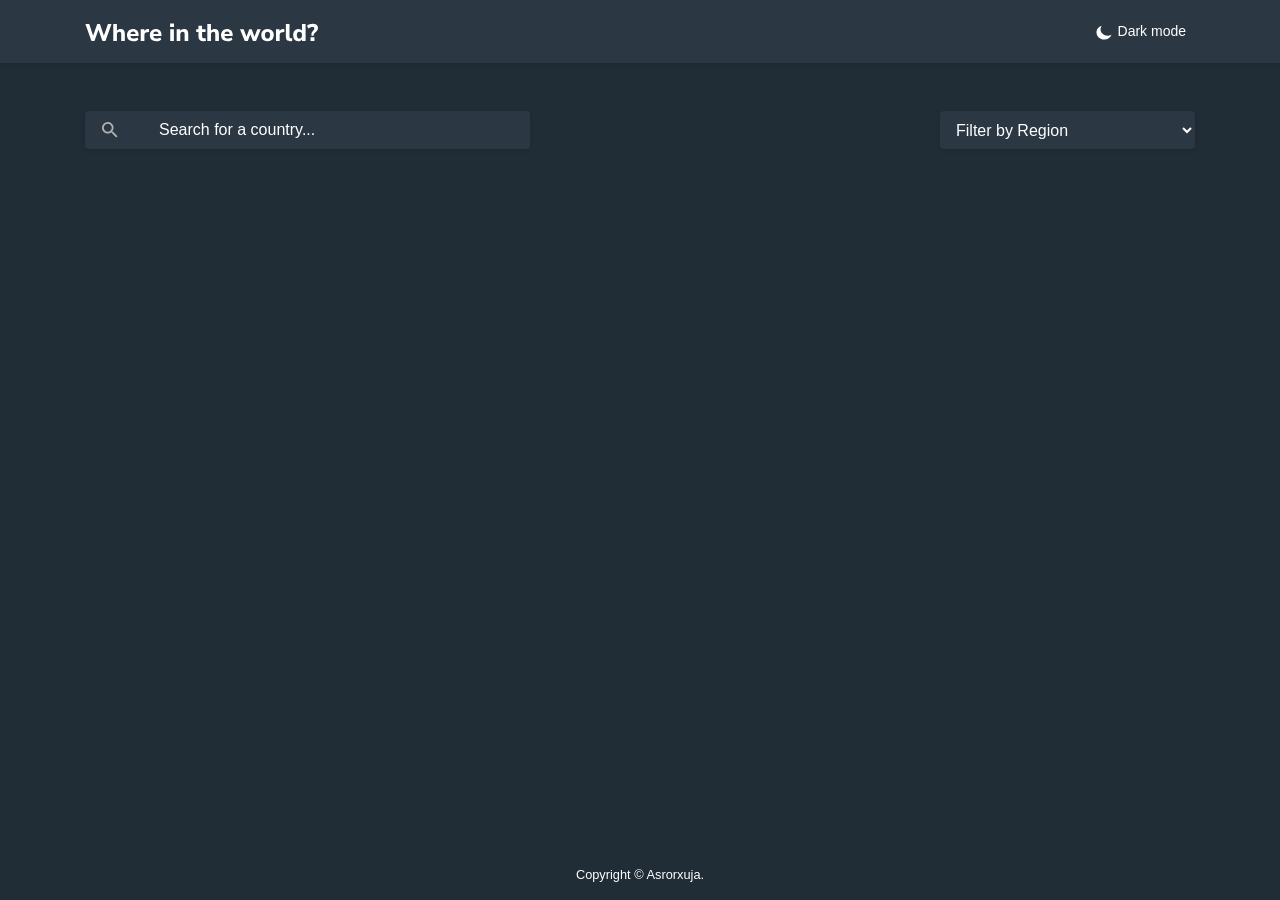
==== index.html @ ac46a5dc "init commit" ====
<!doctype html>
<html class="h-100" lang="en">
<head>
  <meta charset="utf-8">
  <meta name="viewport" content="width=device-width, initial-scale=1, shrink-to-fit=no">
  <title>Countries API</title>
  <link rel="stylesheet" href="css/bootstrap.min.css">
  <link rel="stylesheet" href="css/styles.css">
</head>
<body class="d-flex flex-column h-100 text-white">

  <!-- SITE-HEADER -->

  <header class="site-header py-3 shadow-sm">
    <div class="container-lg d-flex justify-content-between align-items-center">
      <a class="site-header__logo" href="#">
        <svg width="233" height="19" fill="currentColor" xmlns="http://www.w3.org/2000/svg"><path d="M6.432 18L.408 1.08h3.816l3.888 11.568L12.216 1.08h2.688l3.984 11.76L22.92 1.08h3.6L20.448 18h-3.024l-3.96-11.232L9.456 18H6.432zm21.843 0V1.08h3.624v6.744a3.91 3.91 0 011.608-1.368c.656-.32 1.384-.48 2.184-.48 2.768 0 4.152 1.648 4.152 4.944V18h-3.624v-6.912c0-.816-.152-1.4-.456-1.752-.304-.368-.752-.552-1.344-.552-.768 0-1.384.24-1.848.72-.448.48-.672 1.12-.672 1.92V18h-3.624zm20.393.264c-1.392 0-2.592-.248-3.6-.744-.992-.512-1.76-1.224-2.304-2.136-.528-.928-.792-2.016-.792-3.264 0-1.216.256-2.28.768-3.192a5.655 5.655 0 012.136-2.16c.912-.528 1.96-.792 3.144-.792 1.712 0 3.072.544 4.08 1.632 1.008 1.072 1.512 2.528 1.512 4.368v.912h-8.184c.128.928.464 1.608 1.008 2.04.56.416 1.328.624 2.304.624.64 0 1.288-.096 1.944-.288a5.447 5.447 0 001.776-.888l.96 2.424c-.592.448-1.32.808-2.184 1.08a8.842 8.842 0 01-2.568.384zm-.504-9.888c-.768 0-1.392.232-1.872.696-.464.464-.752 1.112-.864 1.944h5.184c-.096-1.76-.912-2.64-2.448-2.64zM55.72 18V6.216h3.552v2.04c.56-1.376 1.76-2.136 3.6-2.28l1.056-.072.216 3.048-2.04.216c-1.792.176-2.688 1.088-2.688 2.736V18H55.72zm15.8.264c-1.392 0-2.592-.248-3.6-.744-.992-.512-1.76-1.224-2.304-2.136-.528-.928-.792-2.016-.792-3.264 0-1.216.256-2.28.768-3.192a5.654 5.654 0 012.136-2.16c.912-.528 1.96-.792 3.144-.792 1.712 0 3.072.544 4.08 1.632 1.008 1.072 1.512 2.528 1.512 4.368v.912H68.28c.128.928.464 1.608 1.008 2.04.56.416 1.328.624 2.304.624.64 0 1.288-.096 1.944-.288a5.447 5.447 0 001.776-.888l.96 2.424c-.592.448-1.32.808-2.184 1.08a8.842 8.842 0 01-2.568.384zm-.504-9.888c-.768 0-1.392.232-1.872.696-.464.464-.752 1.112-.864 1.944h5.184c-.096-1.76-.912-2.64-2.448-2.64zm14.091-4.44V.552h3.912v3.384h-3.912zM85.251 18V6.216h3.624V18h-3.624zm6.422 0V6.216h3.552v1.728a3.94 3.94 0 011.608-1.464c.672-.336 1.424-.504 2.256-.504 1.392 0 2.432.408 3.12 1.224.688.8 1.032 2.04 1.032 3.72V18h-3.624v-6.912c0-.816-.152-1.4-.456-1.752-.304-.368-.752-.552-1.344-.552-.768 0-1.384.24-1.848.72-.448.48-.672 1.12-.672 1.92V18h-3.624zm26.737.264c-3.312 0-4.968-1.608-4.968-4.824V8.928h-2.232V6.216h2.232V2.76h3.624v3.456h3.48v2.712h-3.48v4.368c0 .672.152 1.176.456 1.512.32.336.824.504 1.512.504.208 0 .424-.024.648-.072.24-.048.496-.112.768-.192l.528 2.64a4.586 4.586 0 01-1.2.408c-.464.112-.92.168-1.368.168zm3.92-.264V1.08h3.624v6.744a3.91 3.91 0 011.608-1.368c.656-.32 1.384-.48 2.184-.48 2.768 0 4.152 1.648 4.152 4.944V18h-3.624v-6.912c0-.816-.152-1.4-.456-1.752-.304-.368-.752-.552-1.344-.552-.768 0-1.384.24-1.848.72-.448.48-.672 1.12-.672 1.92V18h-3.624zm20.393.264c-1.392 0-2.592-.248-3.6-.744-.992-.512-1.76-1.224-2.304-2.136-.528-.928-.792-2.016-.792-3.264 0-1.216.256-2.28.768-3.192a5.654 5.654 0 012.136-2.16c.912-.528 1.96-.792 3.144-.792 1.712 0 3.072.544 4.08 1.632 1.008 1.072 1.512 2.528 1.512 4.368v.912h-8.184c.128.928.464 1.608 1.008 2.04.56.416 1.328.624 2.304.624.64 0 1.288-.096 1.944-.288a5.447 5.447 0 001.776-.888l.96 2.424c-.592.448-1.32.808-2.184 1.08a8.842 8.842 0 01-2.568.384zm-.504-9.888c-.768 0-1.392.232-1.872.696-.464.464-.752 1.112-.864 1.944h5.184c-.096-1.76-.912-2.64-2.448-2.64zM159.791 18L154.99 6.216h3.673l2.808 7.56 2.808-7.56h2.4l2.808 7.656 2.808-7.656h3.48L171.023 18h-3.072l-2.592-6.696-2.52 6.696h-3.048zm22.718.264c-1.264 0-2.368-.248-3.312-.744a5.44 5.44 0 01-2.16-2.136c-.512-.928-.768-2.024-.768-3.288 0-1.248.256-2.328.768-3.24a5.242 5.242 0 012.16-2.136c.944-.496 2.048-.744 3.312-.744 1.264 0 2.36.248 3.288.744a5.207 5.207 0 012.184 2.136c.528.912.792 1.992.792 3.24 0 1.264-.264 2.36-.792 3.288a5.4 5.4 0 01-2.184 2.136c-.928.496-2.024.744-3.288.744zm0-2.712c.768 0 1.392-.28 1.872-.84.496-.56.744-1.432.744-2.616 0-1.168-.248-2.024-.744-2.568-.48-.56-1.104-.84-1.872-.84s-1.392.28-1.872.84c-.48.544-.72 1.4-.72 2.568 0 1.184.24 2.056.72 2.616s1.104.84 1.872.84zM190.978 18V6.216h3.552v2.04c.56-1.376 1.76-2.136 3.6-2.28l1.056-.072.216 3.048-2.04.216c-1.792.176-2.688 1.088-2.688 2.736V18h-3.696zm14.283.264c-1.52 0-2.632-.392-3.336-1.176-.704-.8-1.056-1.984-1.056-3.552V1.08h3.624v12.312c0 1.28.568 1.92 1.704 1.92.176 0 .344-.008.504-.024.176-.016.344-.048.504-.096L207.157 18a6.784 6.784 0 01-1.896.264zm8.067 0c-1.024 0-1.928-.248-2.712-.744-.768-.512-1.368-1.224-1.8-2.136-.432-.928-.648-2.024-.648-3.288 0-1.264.216-2.352.648-3.264.432-.912 1.032-1.616 1.8-2.112.784-.496 1.688-.744 2.712-.744.784 0 1.504.168 2.16.504.656.336 1.152.784 1.488 1.344V1.08h3.624V18h-3.552v-1.776c-.32.624-.816 1.12-1.488 1.488-.656.368-1.4.552-2.232.552zm1.08-2.712c.768 0 1.392-.28 1.872-.84.496-.56.744-1.432.744-2.616 0-1.168-.248-2.024-.744-2.568-.48-.56-1.104-.84-1.872-.84s-1.392.28-1.872.84c-.48.544-.72 1.4-.72 2.568 0 1.184.24 2.056.72 2.616s1.104.84 1.872.84zm12.008-2.904V11.52c0-.704.128-1.352.384-1.944.256-.608.696-1.248 1.32-1.92.448-.48.76-.888.936-1.224a2.39 2.39 0 00.264-1.08c0-.448-.168-.8-.504-1.056-.32-.256-.784-.384-1.392-.384-1.488 0-2.888.536-4.2 1.608l-1.176-2.736c.704-.608 1.56-1.088 2.568-1.44a9.258 9.258 0 013.072-.528c1.056 0 1.984.176 2.784.528.8.336 1.416.816 1.848 1.44.448.608.672 1.32.672 2.136 0 .736-.168 1.416-.504 2.04-.32.624-.896 1.28-1.728 1.968-.752.624-1.272 1.168-1.56 1.632-.272.464-.44.912-.504 1.344l-.12.744h-2.16zM225.552 18v-3.84h3.888V18h-3.888z" fill="#fff"/></svg>
      </a>
      <button class="site-header__theme-toggler btn btn-sm btn-white text-white" type="button">
        <span class="d-flex align-items-center">
          <svg class="mr-1" width="20" height="20" viewBox="0 0 20 20" fill="none" xmlns="http://www.w3.org/2000/svg">
            <path fill-rule="evenodd" clip-rule="evenodd" d="M13.5532 13.815C9.66857 13.815 6.51929 10.9278 6.51929 7.36821C6.51929 6.0253 6.96679 4.78158 7.73143 3.75C4.69036 4.69515 2.5 7.33122 2.5 10.4381C2.5 14.3385 5.94929 17.5 10.2036 17.5C13.5929 17.5 16.4696 15.4932 17.5 12.7045C16.375 13.4048 15.0161 13.815 13.5532 13.815Z" fill="white"/>
            </svg>
          <span class="site-header__theme-toggler-text">Dark mode</span>
        </span>
      </button>
    </div>
  </header>

<!-- SITE-MAIN -->

  <main class="flex-grow-1 py-4 py-md-5">

    <section class="search-form mb-5">
      <h1 class="sr-only">Countries search</h1>
      <div class="container-lg">
        <form class="row justify-content-between countries__form" action="https://echo.htmlacademy.ru" method="GET">
          <div class="search-form__input-wrapper col-sm-6 col-md-5 mb-4 mb-sm-0">
            <svg class="search-form__search-icon" width="16" height="16" fill="none" xmlns="http://www.w3.org/2000/svg"><path fill-rule="evenodd" clip-rule="evenodd" d="M11.111 9.778H10.4l-.267-.267a5.564 5.564 0 001.423-3.733C11.556 2.578 8.978 0 5.778 0A5.766 5.766 0 000 5.778c0 3.2 2.578 5.778 5.778 5.778a5.564 5.564 0 003.733-1.423l.267.267v.711l4.444 4.445 1.334-1.334-4.445-4.444zm-5.333 0c-2.222 0-4-1.778-4-4s1.778-4 4-4 4 1.778 4 4-1.778 4-4 4z" fill="#B2B2B2"/></svg>
            <input class="search-form__input form-control border-0 shadow-sm js-search-input-country" type="search" name="search" placeholder="Search for a country..." aria-label="Search" required>
          </div>

          <div class="col-7 col-sm-4 col-lg-3">
            <select class="select-countries form-control border-0 shadow-sm js-filter-region" name="region" aria-label="Region">
              <option value="" selected disabled>Filter by Region</option>
              <option value="africa">Africa</option>
              <option value="america">America</option>
              <option value="asia">Asia</option>
              <option value="europe">Europe</option>
              <option value="oceania">Oceania</option>
            </select>
          </div>
        </form>

          <div class="row countries-list mt-5">

          </div>

      </div>
    </section>
  </main>



  <footer class="site-footer py-3 mt-auto text-center">
    <div class="container">
      <p class="mb-0 small">Copyright &copy; Asrorxuja.</p>
    </div>
  </footer>

<!-- MODAL -->
<div class="modal fade" id="country-modal" tabindex="-1" aria-labelledby="country-modal" aria-hidden="true">
  <div class="modal-dialog modal-lg">
    <div class="modal-content">

      <div class="modal-body text-body">
        <section class="info-country">
          <h2 class="sr-only">Info country</h2>
          <div class="info-country__inner row d-flex flex-wrap justify-content-between">
            <div class="col-sm-12 col-lg-4">
              <img  class="rounded info-country__img" src="" width="220" height="150" alt="image of country">
            </div>

            <div class="col-sm-12 col-lg-8">
              <div class="info-country__content mt-2 mt-md-0">
                <h3 class="info-country__name mb-3"></h3>
                <div class="info-country__details d-flex flex-wrap justify-content-between">

                  <dl class="country__details">
                    <div class="country__details-box">
                      <dt>Region: </dt>
                      <dd class="country__details-region"></dd>
                    </div>
                    <div class="country__details-box">
                      <dt>Currencies:</dt>
                      <dd class="country__details-currency"></dd>
                    </div>
                    <div class="country__details-box">
                      <dt>Border: </dt>
                      <dd class="country__details-borders"></dd>
                    </div>
                  </dl>

                </div>
              </div>
            </div>
          </div>
        </section>
      </div>

    </div>
  </div>
</div>


<!-- COUNTRY TEPMLATE -->
<template id="country-template">
  <div class="col-md-4 col-lg-3">
    <a class="country__link text-decoration-none text-white" data-toggle="modal">
      <div class="rounded shadow-sm overflow-hidden bg-dark">
        <img class="img-fluid" src="" height="150" alt="">
        <div class="country-body p-3">
          <h3 class="h5 font-weight -bold mb-3 country__name"></h3>
          <div class="country__info mb-3">
            <div class="country__type mb-1">
              <span class="font-weight-light">Population: </span>
              <span class="country__population"></span>
            </div>
            <div class="country__type mb-1">
              <span class="font-weight-light">Region: </span>
              <span class="country__region"></span>
            </div>
            <div class="country__type">
              <span class="font-weight-light">Capital: </span>
              <span class="country__capital"></span>
            </div>
          </div>
          <button class="country__more-btn btn btn-outline-light" data-toggle="modal"
            data-target="#country-modal">More
            info</button>
        </div>
      </div>
    </a>
  </div>
</template>

  <script src="js/jquery-3.6.0.min.js"></script>
  <script src="js/bootstrap.bundle.min.js"></script>
  <script src="js/main.js"></script>
</body>
</html>
---- css/styles.css ----
body {
  background-color: #202C36;
}

.site-header {
  background-color: #2B3844;
}

.search-form__input-wrapper {
  position: relative;
  z-index: 1;
}

.search-form__search-icon {
  position: absolute;
  z-index: 1;
  left: 32px;
  top: calc(50% - 8px);
}

.search-form__input {
  padding-left: 74px;
  background-color: #2B3844;
}

.search-form__input:focus {
  background-color: #2B3844;
  color: #fff;
}

.search-form__input::placeholder {
  color: #fff;
}

/* COUNTRY */

.country{
  background-color:#2B3844;
}

.country-name {
  font-size: 18px;
  line-height: 26px;
}

.country__flag {
  height: 160px;
  object-fit: cover;
}

dt {
  font-weight: 600;
}

dd {
  font-weight: 300;
}

.select-countries {
  color: #fff;
  background-color:#2B3844;
}

.select-countries:focus {
  background-color: #2B3844;
  color: #fff;
}

.links-back-country {
  min-width: 136px;
}

.links {
  display: inline-flex;
  align-items: center;
  text-decoration: none;
  font-weight: 300;
  background-color: #2B3844;
}

.links-back-country::before {
  content: "";
  display: block;
  width: 18px;
  height: 18px;
  background-image: url("../img/icon-arrow-left.svg");
  background-repeat: no-repeat;
  background-size: contain;
  background-position: center;
  margin-right: 10px;
}

.border-countries__link {
  min-width: 96px;
}

@media (max-width: 767.98px) {
  .country__flag {
    height: 200px;
  }
}

@media (max-width: 575.98px) {
  .country__flag {
    height: 310px;
  }
}
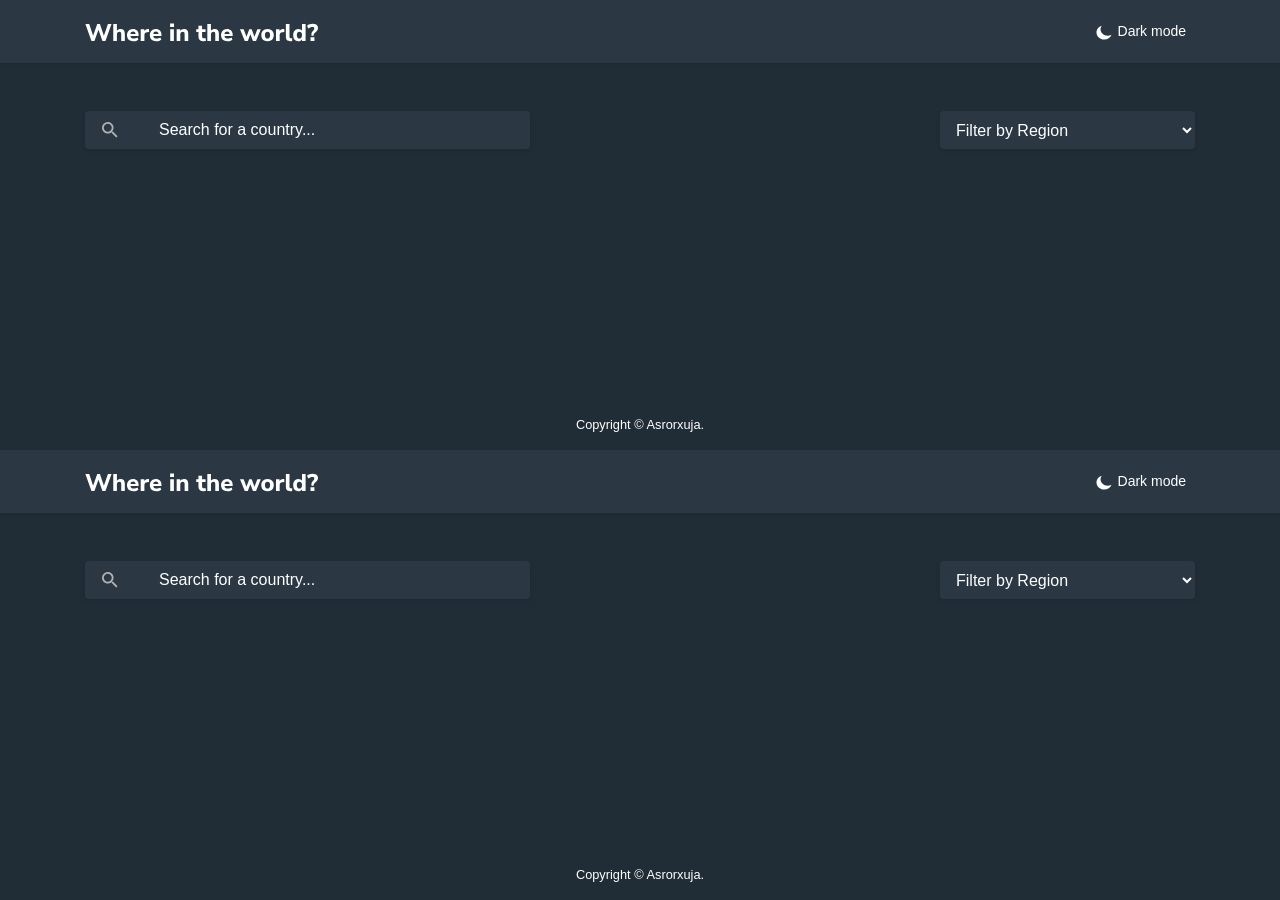
==== commit 8e65646e: "changes styles" ====
--- a/index.html
+++ b/index.html
@@ -20,14 +20,14 @@
         <span class="d-flex align-items-center">
           <svg class="mr-1" width="20" height="20" viewBox="0 0 20 20" fill="none" xmlns="http://www.w3.org/2000/svg">
             <path fill-rule="evenodd" clip-rule="evenodd" d="M13.5532 13.815C9.66857 13.815 6.51929 10.9278 6.51929 7.36821C6.51929 6.0253 6.96679 4.78158 7.73143 3.75C4.69036 4.69515 2.5 7.33122 2.5 10.4381C2.5 14.3385 5.94929 17.5 10.2036 17.5C13.5929 17.5 16.4696 15.4932 17.5 12.7045C16.375 13.4048 15.0161 13.815 13.5532 13.815Z" fill="white"/>
-            </svg>
+          </svg>
           <span class="site-header__theme-toggler-text">Dark mode</span>
         </span>
       </button>
     </div>
   </header>
 
-<!-- SITE-MAIN -->
+  <!-- SITE-MAIN -->
 
   <main class="flex-grow-1 py-4 py-md-5">
 
@@ -52,9 +52,9 @@
           </div>
         </form>
 
-          <div class="row countries-list mt-5">
-
-          </div>
+        <div class="row countries-list mt-5">
+
+        </div>
 
       </div>
     </section>
@@ -68,84 +68,233 @@
     </div>
   </footer>
 
-<!-- MODAL -->
-<div class="modal fade" id="country-modal" tabindex="-1" aria-labelledby="country-modal" aria-hidden="true">
-  <div class="modal-dialog modal-lg">
-    <div class="modal-content">
-
-      <div class="modal-body text-body">
-        <section class="info-country">
-          <h2 class="sr-only">Info country</h2>
-          <div class="info-country__inner row d-flex flex-wrap justify-content-between">
-            <div class="col-sm-12 col-lg-4">
-              <img  class="rounded info-country__img" src="" width="220" height="150" alt="image of country">
+  <!-- MODAL -->
+  <div class="modal fade" id="country-modal" tabindex="-1" aria-labelledby="country-modal" aria-hidden="true">
+    <div class="modal-dialog modal-lg">
+      <div class="modal-content">
+
+        <div class="modal-body text-body">
+          <section class="info-country">
+            <h2 class="sr-only">Info country</h2>
+            <div class="info-country__inner row d-flex flex-wrap justify-content-between">
+              <div class="col-sm-12 col-lg-4">
+                <img  class="rounded info-country__img" src="" width="220" height="150" alt="image of country">
+              </div>
+
+              <div class="col-sm-12 col-lg-8">
+                <div class="info-country__content mt-2 mt-md-0">
+                  <h3 class="info-country__name mb-3"></h3>
+                  <div class="info-country__details d-flex flex-wrap justify-content-between">
+
+                    <dl class="country__details">
+                      <div class="country__details-box">
+                        <dt>Region: </dt>
+                        <dd class="country__details-region"></dd>
+                      </div>
+                      <div class="country__details-box">
+                        <dt>Currencies:</dt>
+                        <dd class="country__details-currency"></dd>
+                      </div>
+                      <div class="country__details-box">
+                        <dt>Border: </dt>
+                        <dd class="country__details-borders"></dd>
+                      </div>
+                    </dl>
+
+                  </div>
+                </div>
+              </div>
             </div>
-
-            <div class="col-sm-12 col-lg-8">
-              <div class="info-country__content mt-2 mt-md-0">
-                <h3 class="info-country__name mb-3"></h3>
-                <div class="info-country__details d-flex flex-wrap justify-content-between">
-
-                  <dl class="country__details">
-                    <div class="country__details-box">
-                      <dt>Region: </dt>
-                      <dd class="country__details-region"></dd>
-                    </div>
-                    <div class="country__details-box">
-                      <dt>Currencies:</dt>
-                      <dd class="country__details-currency"></dd>
-                    </div>
-                    <div class="country__details-box">
-                      <dt>Border: </dt>
-                      <dd class="country__details-borders"></dd>
-                    </div>
-                  </dl>
-
-                </div>
+          </section>
+        </div>
+
+      </div>
+    </div>
+  </div>
+
+
+  <!-- COUNTRY TEPMLATE -->
+  <template id="country-template">
+    <div class="col-sm-6 col-md-4 col-lg-3 mb-4">
+      <a class="country__link text-decoration-none text-white" data-toggle="modal">
+        <div class="rounded shadow-sm overflow-hidden bg-dark">
+          <img class="img-fluid country__flag w-100" src="" height="150" alt="">
+          <div class="country-body p-3">
+            <h3 class="h5 font-weight -bold mb-3 country__name"></h3>
+            <div class="country__info mb-3">
+              <div class="country__type mb-1">
+                <span class="font-weight-light">Population: </span>
+                <span class="country__population"></span>
+              </div>
+              <div class="country__type mb-1">
+                <span class="font-weight-light">Region: </span>
+                <span class="country__region"></span>
+              </div>
+              <div class="country__type">
+                <span class="font-weight-light">Capital: </span>
+                <span class="country__capital"></span>
               </div>
             </div>
-          </div>
-        </section>
-      </div>
-
-    </div>
-  </div>
-</div>
-
-
-<!-- COUNTRY TEPMLATE -->
-<template id="country-template">
-  <div class="col-md-4 col-lg-3">
-    <a class="country__link text-decoration-none text-white" data-toggle="modal">
-      <div class="rounded shadow-sm overflow-hidden bg-dark">
-        <img class="img-fluid" src="" height="150" alt="">
-        <div class="country-body p-3">
-          <h3 class="h5 font-weight -bold mb-3 country__name"></h3>
-          <div class="country__info mb-3">
-            <div class="country__type mb-1">
-              <span class="font-weight-light">Population: </span>
-              <span class="country__population"></span>
-            </div>
-            <div class="country__type mb-1">
-              <span class="font-weight-light">Region: </span>
-              <span class="country__region"></span>
-            </div>
-            <div class="country__type">
-              <span class="font-weight-light">Capital: </span>
-              <span class="country__capital"></span>
-            </div>
-          </div>
-          <button class="country__more-btn btn btn-outline-light" data-toggle="modal"
+            <button class="country__more-btn btn btn-outline-light" data-toggle="modal"
             data-target="#country-modal">More
             info</button>
-        </div>
-      </div>
-    </a>
-  </div>
-</template>
+          </div>
+        </div>
+      </a>
+    </div>
+  </template>
 
   <script src="js/jquery-3.6.0.min.js"></script>
   <script src="js/bootstrap.bundle.min.js"></script>
   <script src="js/main.js"></script>
 </body>
 </html>
+<!doctype html>
+<html class="h-100" lang="en">
+<head>
+  <meta charset="utf-8">
+  <meta name="viewport" content="width=device-width, initial-scale=1, shrink-to-fit=no">
+  <title>Countries API</title>
+  <link rel="stylesheet" href="css/bootstrap.min.css">
+  <link rel="stylesheet" href="css/styles.css">
+</head>
+<body class="d-flex flex-column h-100 text-white">
+
+  <!-- SITE-HEADER -->
+
+  <header class="site-header py-3 shadow-sm">
+    <div class="container-lg d-flex justify-content-between align-items-center">
+      <a class="site-header__logo" href="#">
+        <svg width="233" height="19" fill="currentColor" xmlns="http://www.w3.org/2000/svg"><path d="M6.432 18L.408 1.08h3.816l3.888 11.568L12.216 1.08h2.688l3.984 11.76L22.92 1.08h3.6L20.448 18h-3.024l-3.96-11.232L9.456 18H6.432zm21.843 0V1.08h3.624v6.744a3.91 3.91 0 011.608-1.368c.656-.32 1.384-.48 2.184-.48 2.768 0 4.152 1.648 4.152 4.944V18h-3.624v-6.912c0-.816-.152-1.4-.456-1.752-.304-.368-.752-.552-1.344-.552-.768 0-1.384.24-1.848.72-.448.48-.672 1.12-.672 1.92V18h-3.624zm20.393.264c-1.392 0-2.592-.248-3.6-.744-.992-.512-1.76-1.224-2.304-2.136-.528-.928-.792-2.016-.792-3.264 0-1.216.256-2.28.768-3.192a5.655 5.655 0 012.136-2.16c.912-.528 1.96-.792 3.144-.792 1.712 0 3.072.544 4.08 1.632 1.008 1.072 1.512 2.528 1.512 4.368v.912h-8.184c.128.928.464 1.608 1.008 2.04.56.416 1.328.624 2.304.624.64 0 1.288-.096 1.944-.288a5.447 5.447 0 001.776-.888l.96 2.424c-.592.448-1.32.808-2.184 1.08a8.842 8.842 0 01-2.568.384zm-.504-9.888c-.768 0-1.392.232-1.872.696-.464.464-.752 1.112-.864 1.944h5.184c-.096-1.76-.912-2.64-2.448-2.64zM55.72 18V6.216h3.552v2.04c.56-1.376 1.76-2.136 3.6-2.28l1.056-.072.216 3.048-2.04.216c-1.792.176-2.688 1.088-2.688 2.736V18H55.72zm15.8.264c-1.392 0-2.592-.248-3.6-.744-.992-.512-1.76-1.224-2.304-2.136-.528-.928-.792-2.016-.792-3.264 0-1.216.256-2.28.768-3.192a5.654 5.654 0 012.136-2.16c.912-.528 1.96-.792 3.144-.792 1.712 0 3.072.544 4.08 1.632 1.008 1.072 1.512 2.528 1.512 4.368v.912H68.28c.128.928.464 1.608 1.008 2.04.56.416 1.328.624 2.304.624.64 0 1.288-.096 1.944-.288a5.447 5.447 0 001.776-.888l.96 2.424c-.592.448-1.32.808-2.184 1.08a8.842 8.842 0 01-2.568.384zm-.504-9.888c-.768 0-1.392.232-1.872.696-.464.464-.752 1.112-.864 1.944h5.184c-.096-1.76-.912-2.64-2.448-2.64zm14.091-4.44V.552h3.912v3.384h-3.912zM85.251 18V6.216h3.624V18h-3.624zm6.422 0V6.216h3.552v1.728a3.94 3.94 0 011.608-1.464c.672-.336 1.424-.504 2.256-.504 1.392 0 2.432.408 3.12 1.224.688.8 1.032 2.04 1.032 3.72V18h-3.624v-6.912c0-.816-.152-1.4-.456-1.752-.304-.368-.752-.552-1.344-.552-.768 0-1.384.24-1.848.72-.448.48-.672 1.12-.672 1.92V18h-3.624zm26.737.264c-3.312 0-4.968-1.608-4.968-4.824V8.928h-2.232V6.216h2.232V2.76h3.624v3.456h3.48v2.712h-3.48v4.368c0 .672.152 1.176.456 1.512.32.336.824.504 1.512.504.208 0 .424-.024.648-.072.24-.048.496-.112.768-.192l.528 2.64a4.586 4.586 0 01-1.2.408c-.464.112-.92.168-1.368.168zm3.92-.264V1.08h3.624v6.744a3.91 3.91 0 011.608-1.368c.656-.32 1.384-.48 2.184-.48 2.768 0 4.152 1.648 4.152 4.944V18h-3.624v-6.912c0-.816-.152-1.4-.456-1.752-.304-.368-.752-.552-1.344-.552-.768 0-1.384.24-1.848.72-.448.48-.672 1.12-.672 1.92V18h-3.624zm20.393.264c-1.392 0-2.592-.248-3.6-.744-.992-.512-1.76-1.224-2.304-2.136-.528-.928-.792-2.016-.792-3.264 0-1.216.256-2.28.768-3.192a5.654 5.654 0 012.136-2.16c.912-.528 1.96-.792 3.144-.792 1.712 0 3.072.544 4.08 1.632 1.008 1.072 1.512 2.528 1.512 4.368v.912h-8.184c.128.928.464 1.608 1.008 2.04.56.416 1.328.624 2.304.624.64 0 1.288-.096 1.944-.288a5.447 5.447 0 001.776-.888l.96 2.424c-.592.448-1.32.808-2.184 1.08a8.842 8.842 0 01-2.568.384zm-.504-9.888c-.768 0-1.392.232-1.872.696-.464.464-.752 1.112-.864 1.944h5.184c-.096-1.76-.912-2.64-2.448-2.64zM159.791 18L154.99 6.216h3.673l2.808 7.56 2.808-7.56h2.4l2.808 7.656 2.808-7.656h3.48L171.023 18h-3.072l-2.592-6.696-2.52 6.696h-3.048zm22.718.264c-1.264 0-2.368-.248-3.312-.744a5.44 5.44 0 01-2.16-2.136c-.512-.928-.768-2.024-.768-3.288 0-1.248.256-2.328.768-3.24a5.242 5.242 0 012.16-2.136c.944-.496 2.048-.744 3.312-.744 1.264 0 2.36.248 3.288.744a5.207 5.207 0 012.184 2.136c.528.912.792 1.992.792 3.24 0 1.264-.264 2.36-.792 3.288a5.4 5.4 0 01-2.184 2.136c-.928.496-2.024.744-3.288.744zm0-2.712c.768 0 1.392-.28 1.872-.84.496-.56.744-1.432.744-2.616 0-1.168-.248-2.024-.744-2.568-.48-.56-1.104-.84-1.872-.84s-1.392.28-1.872.84c-.48.544-.72 1.4-.72 2.568 0 1.184.24 2.056.72 2.616s1.104.84 1.872.84zM190.978 18V6.216h3.552v2.04c.56-1.376 1.76-2.136 3.6-2.28l1.056-.072.216 3.048-2.04.216c-1.792.176-2.688 1.088-2.688 2.736V18h-3.696zm14.283.264c-1.52 0-2.632-.392-3.336-1.176-.704-.8-1.056-1.984-1.056-3.552V1.08h3.624v12.312c0 1.28.568 1.92 1.704 1.92.176 0 .344-.008.504-.024.176-.016.344-.048.504-.096L207.157 18a6.784 6.784 0 01-1.896.264zm8.067 0c-1.024 0-1.928-.248-2.712-.744-.768-.512-1.368-1.224-1.8-2.136-.432-.928-.648-2.024-.648-3.288 0-1.264.216-2.352.648-3.264.432-.912 1.032-1.616 1.8-2.112.784-.496 1.688-.744 2.712-.744.784 0 1.504.168 2.16.504.656.336 1.152.784 1.488 1.344V1.08h3.624V18h-3.552v-1.776c-.32.624-.816 1.12-1.488 1.488-.656.368-1.4.552-2.232.552zm1.08-2.712c.768 0 1.392-.28 1.872-.84.496-.56.744-1.432.744-2.616 0-1.168-.248-2.024-.744-2.568-.48-.56-1.104-.84-1.872-.84s-1.392.28-1.872.84c-.48.544-.72 1.4-.72 2.568 0 1.184.24 2.056.72 2.616s1.104.84 1.872.84zm12.008-2.904V11.52c0-.704.128-1.352.384-1.944.256-.608.696-1.248 1.32-1.92.448-.48.76-.888.936-1.224a2.39 2.39 0 00.264-1.08c0-.448-.168-.8-.504-1.056-.32-.256-.784-.384-1.392-.384-1.488 0-2.888.536-4.2 1.608l-1.176-2.736c.704-.608 1.56-1.088 2.568-1.44a9.258 9.258 0 013.072-.528c1.056 0 1.984.176 2.784.528.8.336 1.416.816 1.848 1.44.448.608.672 1.32.672 2.136 0 .736-.168 1.416-.504 2.04-.32.624-.896 1.28-1.728 1.968-.752.624-1.272 1.168-1.56 1.632-.272.464-.44.912-.504 1.344l-.12.744h-2.16zM225.552 18v-3.84h3.888V18h-3.888z" fill="#fff"/></svg>
+      </a>
+      <button class="site-header__theme-toggler btn btn-sm btn-white text-white" type="button">
+        <span class="d-flex align-items-center">
+          <svg class="mr-1" width="20" height="20" viewBox="0 0 20 20" fill="none" xmlns="http://www.w3.org/2000/svg">
+            <path fill-rule="evenodd" clip-rule="evenodd" d="M13.5532 13.815C9.66857 13.815 6.51929 10.9278 6.51929 7.36821C6.51929 6.0253 6.96679 4.78158 7.73143 3.75C4.69036 4.69515 2.5 7.33122 2.5 10.4381C2.5 14.3385 5.94929 17.5 10.2036 17.5C13.5929 17.5 16.4696 15.4932 17.5 12.7045C16.375 13.4048 15.0161 13.815 13.5532 13.815Z" fill="white"/>
+          </svg>
+          <span class="site-header__theme-toggler-text">Dark mode</span>
+        </span>
+      </button>
+    </div>
+  </header>
+
+  <!-- SITE-MAIN -->
+  <main class="flex-grow-1 py-4 py-md-5">
+    <section class="search-form mb-5">
+      <h1 class="sr-only">Countries search</h1>
+      <div class="container-lg">
+        <form class="row justify-content-between countries__form" action="https://echo.htmlacademy.ru" method="GET">
+          <div class="search-form__input-wrapper col-sm-6 col-md-5 mb-4 mb-sm-0">
+            <svg class="search-form__search-icon" width="16" height="16" fill="none" xmlns="http://www.w3.org/2000/svg"><path fill-rule="evenodd" clip-rule="evenodd" d="M11.111 9.778H10.4l-.267-.267a5.564 5.564 0 001.423-3.733C11.556 2.578 8.978 0 5.778 0A5.766 5.766 0 000 5.778c0 3.2 2.578 5.778 5.778 5.778a5.564 5.564 0 003.733-1.423l.267.267v.711l4.444 4.445 1.334-1.334-4.445-4.444zm-5.333 0c-2.222 0-4-1.778-4-4s1.778-4 4-4 4 1.778 4 4-1.778 4-4 4z" fill="#B2B2B2"/></svg>
+            <input class="search-form__input form-control border-0 shadow-sm js-search-input-country" type="search" name="search" placeholder="Search for a country..." aria-label="Search" required>
+          </div>
+
+          <div class="col-7 col-sm-4 col-lg-3">
+            <select class="select-countries form-control border-0 shadow-sm js-filter-region" name="region" aria-label="Region">
+              <option value="" selected disabled>Filter by Region</option>
+              <option value="africa">Africa</option>
+              <option value="america">America</option>
+              <option value="asia">Asia</option>
+              <option value="europe">Europe</option>
+              <option value="oceania">Oceania</option>
+            </select>
+          </div>
+        </form>
+
+        <div class="row countries-list mt-5">
+
+        </div>
+
+      </div>
+    </section>
+  </main>
+
+
+
+  <footer class="site-footer py-3 mt-auto text-center">
+    <div class="container">
+      <p class="mb-0 small">Copyright &copy; Asrorxuja.</p>
+    </div>
+  </footer>
+
+  <!-- MODAL -->
+  <div class="modal fade" id="country-modal" tabindex="-1" aria-labelledby="country-modal" aria-hidden="true">
+    <div class="modal-dialog modal-lg">
+      <div class="modal-content">
+
+        <div class="modal-body text-body">
+          <section class="info-country">
+            <h2 class="sr-only">Info country</h2>
+            <div class="info-country__inner row d-flex flex-wrap justify-content-between">
+              <div class="col-sm-12 col-lg-4">
+                <img  class="rounded info-country__img" src="" width="220" height="150" alt="image of country">
+              </div>
+
+              <div class="col-sm-12 col-lg-8">
+                <div class="info-country__content mt-2 mt-md-0">
+                  <h3 class="info-country__name mb-3"></h3>
+                  <div class="info-country__details d-flex flex-wrap justify-content-between">
+
+                    <dl class="country__details">
+                      <div class="country__details-box">
+                        <dt>Region: </dt>
+                        <dd class="country__details-region"></dd>
+                      </div>
+                      <div class="country__details-box">
+                        <dt>Currencies:</dt>
+                        <dd class="country__details-currency"></dd>
+                      </div>
+                      <div class="country__details-box">
+                        <dt>Border: </dt>
+                        <dd class="country__details-borders"></dd>
+                      </div>
+                    </dl>
+
+                  </div>
+                </div>
+              </div>
+            </div>
+          </section>
+        </div>
+
+      </div>
+    </div>
+  </div>
+
+
+  <!-- COUNTRY TEPMLATE -->
+  <template id="country-template">
+    <div class="col-sm-6 col-md-4 col-lg-3 mb-4">
+      <a class="country__link text-decoration-none text-white" data-toggle="modal">
+        <div class="rounded shadow-sm overflow-hidden bg-dark">
+          <img class="img-fluid country__flag w-100" src="" height="150" alt="">
+          <div class="country-body p-3">
+            <h3 class="h5 font-weight -bold mb-3 country__name"></h3>
+            <div class="country__info mb-3">
+              <div class="country__type mb-1">
+                <span class="font-weight-light">Population: </span>
+                <span class="country__population"></span>
+              </div>
+              <div class="country__type mb-1">
+                <span class="font-weight-light">Region: </span>
+                <span class="country__region"></span>
+              </div>
+              <div class="country__type">
+                <span class="font-weight-light">Capital: </span>
+                <span class="country__capital"></span>
+              </div>
+            </div>
+            <button class="country__more-btn btn btn-outline-light" data-toggle="modal"
+            data-target="#country-modal">More
+            info</button>
+          </div>
+        </div>
+      </a>
+    </div>
+  </template>
+
+  <script src="js/jquery-3.6.0.min.js"></script>
+  <script src="js/bootstrap.bundle.min.js"></script>
+  <script src="js/main.js"></script>
+</body>
+</html>
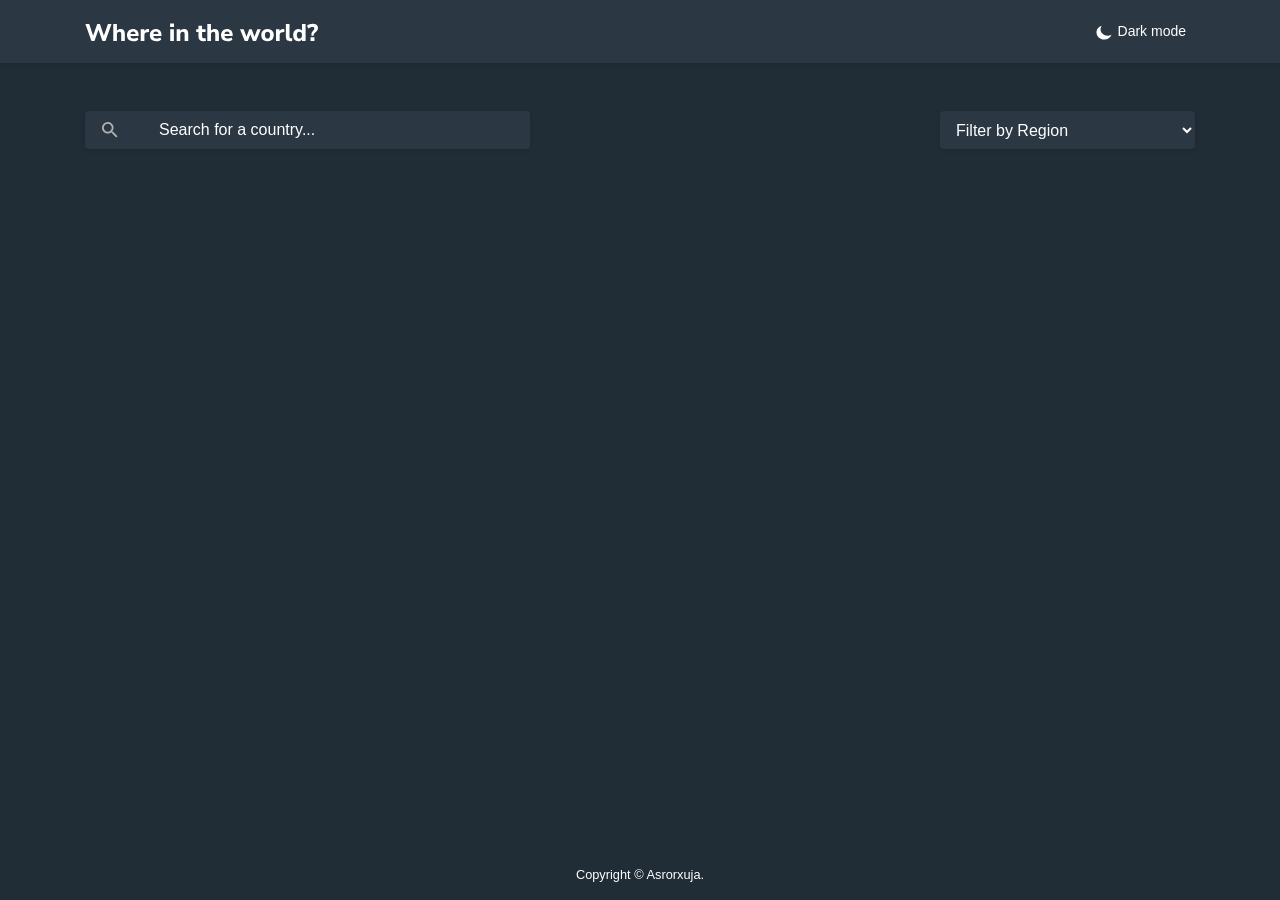
==== commit 05ff73d5: "fix styles" ====
--- a/index.html
+++ b/index.html
@@ -149,152 +149,3 @@
   <script src="js/main.js"></script>
 </body>
 </html>
-<!doctype html>
-<html class="h-100" lang="en">
-<head>
-  <meta charset="utf-8">
-  <meta name="viewport" content="width=device-width, initial-scale=1, shrink-to-fit=no">
-  <title>Countries API</title>
-  <link rel="stylesheet" href="css/bootstrap.min.css">
-  <link rel="stylesheet" href="css/styles.css">
-</head>
-<body class="d-flex flex-column h-100 text-white">
-
-  <!-- SITE-HEADER -->
-
-  <header class="site-header py-3 shadow-sm">
-    <div class="container-lg d-flex justify-content-between align-items-center">
-      <a class="site-header__logo" href="#">
-        <svg width="233" height="19" fill="currentColor" xmlns="http://www.w3.org/2000/svg"><path d="M6.432 18L.408 1.08h3.816l3.888 11.568L12.216 1.08h2.688l3.984 11.76L22.92 1.08h3.6L20.448 18h-3.024l-3.96-11.232L9.456 18H6.432zm21.843 0V1.08h3.624v6.744a3.91 3.91 0 011.608-1.368c.656-.32 1.384-.48 2.184-.48 2.768 0 4.152 1.648 4.152 4.944V18h-3.624v-6.912c0-.816-.152-1.4-.456-1.752-.304-.368-.752-.552-1.344-.552-.768 0-1.384.24-1.848.72-.448.48-.672 1.12-.672 1.92V18h-3.624zm20.393.264c-1.392 0-2.592-.248-3.6-.744-.992-.512-1.76-1.224-2.304-2.136-.528-.928-.792-2.016-.792-3.264 0-1.216.256-2.28.768-3.192a5.655 5.655 0 012.136-2.16c.912-.528 1.96-.792 3.144-.792 1.712 0 3.072.544 4.08 1.632 1.008 1.072 1.512 2.528 1.512 4.368v.912h-8.184c.128.928.464 1.608 1.008 2.04.56.416 1.328.624 2.304.624.64 0 1.288-.096 1.944-.288a5.447 5.447 0 001.776-.888l.96 2.424c-.592.448-1.32.808-2.184 1.08a8.842 8.842 0 01-2.568.384zm-.504-9.888c-.768 0-1.392.232-1.872.696-.464.464-.752 1.112-.864 1.944h5.184c-.096-1.76-.912-2.64-2.448-2.64zM55.72 18V6.216h3.552v2.04c.56-1.376 1.76-2.136 3.6-2.28l1.056-.072.216 3.048-2.04.216c-1.792.176-2.688 1.088-2.688 2.736V18H55.72zm15.8.264c-1.392 0-2.592-.248-3.6-.744-.992-.512-1.76-1.224-2.304-2.136-.528-.928-.792-2.016-.792-3.264 0-1.216.256-2.28.768-3.192a5.654 5.654 0 012.136-2.16c.912-.528 1.96-.792 3.144-.792 1.712 0 3.072.544 4.08 1.632 1.008 1.072 1.512 2.528 1.512 4.368v.912H68.28c.128.928.464 1.608 1.008 2.04.56.416 1.328.624 2.304.624.64 0 1.288-.096 1.944-.288a5.447 5.447 0 001.776-.888l.96 2.424c-.592.448-1.32.808-2.184 1.08a8.842 8.842 0 01-2.568.384zm-.504-9.888c-.768 0-1.392.232-1.872.696-.464.464-.752 1.112-.864 1.944h5.184c-.096-1.76-.912-2.64-2.448-2.64zm14.091-4.44V.552h3.912v3.384h-3.912zM85.251 18V6.216h3.624V18h-3.624zm6.422 0V6.216h3.552v1.728a3.94 3.94 0 011.608-1.464c.672-.336 1.424-.504 2.256-.504 1.392 0 2.432.408 3.12 1.224.688.8 1.032 2.04 1.032 3.72V18h-3.624v-6.912c0-.816-.152-1.4-.456-1.752-.304-.368-.752-.552-1.344-.552-.768 0-1.384.24-1.848.72-.448.48-.672 1.12-.672 1.92V18h-3.624zm26.737.264c-3.312 0-4.968-1.608-4.968-4.824V8.928h-2.232V6.216h2.232V2.76h3.624v3.456h3.48v2.712h-3.48v4.368c0 .672.152 1.176.456 1.512.32.336.824.504 1.512.504.208 0 .424-.024.648-.072.24-.048.496-.112.768-.192l.528 2.64a4.586 4.586 0 01-1.2.408c-.464.112-.92.168-1.368.168zm3.92-.264V1.08h3.624v6.744a3.91 3.91 0 011.608-1.368c.656-.32 1.384-.48 2.184-.48 2.768 0 4.152 1.648 4.152 4.944V18h-3.624v-6.912c0-.816-.152-1.4-.456-1.752-.304-.368-.752-.552-1.344-.552-.768 0-1.384.24-1.848.72-.448.48-.672 1.12-.672 1.92V18h-3.624zm20.393.264c-1.392 0-2.592-.248-3.6-.744-.992-.512-1.76-1.224-2.304-2.136-.528-.928-.792-2.016-.792-3.264 0-1.216.256-2.28.768-3.192a5.654 5.654 0 012.136-2.16c.912-.528 1.96-.792 3.144-.792 1.712 0 3.072.544 4.08 1.632 1.008 1.072 1.512 2.528 1.512 4.368v.912h-8.184c.128.928.464 1.608 1.008 2.04.56.416 1.328.624 2.304.624.64 0 1.288-.096 1.944-.288a5.447 5.447 0 001.776-.888l.96 2.424c-.592.448-1.32.808-2.184 1.08a8.842 8.842 0 01-2.568.384zm-.504-9.888c-.768 0-1.392.232-1.872.696-.464.464-.752 1.112-.864 1.944h5.184c-.096-1.76-.912-2.64-2.448-2.64zM159.791 18L154.99 6.216h3.673l2.808 7.56 2.808-7.56h2.4l2.808 7.656 2.808-7.656h3.48L171.023 18h-3.072l-2.592-6.696-2.52 6.696h-3.048zm22.718.264c-1.264 0-2.368-.248-3.312-.744a5.44 5.44 0 01-2.16-2.136c-.512-.928-.768-2.024-.768-3.288 0-1.248.256-2.328.768-3.24a5.242 5.242 0 012.16-2.136c.944-.496 2.048-.744 3.312-.744 1.264 0 2.36.248 3.288.744a5.207 5.207 0 012.184 2.136c.528.912.792 1.992.792 3.24 0 1.264-.264 2.36-.792 3.288a5.4 5.4 0 01-2.184 2.136c-.928.496-2.024.744-3.288.744zm0-2.712c.768 0 1.392-.28 1.872-.84.496-.56.744-1.432.744-2.616 0-1.168-.248-2.024-.744-2.568-.48-.56-1.104-.84-1.872-.84s-1.392.28-1.872.84c-.48.544-.72 1.4-.72 2.568 0 1.184.24 2.056.72 2.616s1.104.84 1.872.84zM190.978 18V6.216h3.552v2.04c.56-1.376 1.76-2.136 3.6-2.28l1.056-.072.216 3.048-2.04.216c-1.792.176-2.688 1.088-2.688 2.736V18h-3.696zm14.283.264c-1.52 0-2.632-.392-3.336-1.176-.704-.8-1.056-1.984-1.056-3.552V1.08h3.624v12.312c0 1.28.568 1.92 1.704 1.92.176 0 .344-.008.504-.024.176-.016.344-.048.504-.096L207.157 18a6.784 6.784 0 01-1.896.264zm8.067 0c-1.024 0-1.928-.248-2.712-.744-.768-.512-1.368-1.224-1.8-2.136-.432-.928-.648-2.024-.648-3.288 0-1.264.216-2.352.648-3.264.432-.912 1.032-1.616 1.8-2.112.784-.496 1.688-.744 2.712-.744.784 0 1.504.168 2.16.504.656.336 1.152.784 1.488 1.344V1.08h3.624V18h-3.552v-1.776c-.32.624-.816 1.12-1.488 1.488-.656.368-1.4.552-2.232.552zm1.08-2.712c.768 0 1.392-.28 1.872-.84.496-.56.744-1.432.744-2.616 0-1.168-.248-2.024-.744-2.568-.48-.56-1.104-.84-1.872-.84s-1.392.28-1.872.84c-.48.544-.72 1.4-.72 2.568 0 1.184.24 2.056.72 2.616s1.104.84 1.872.84zm12.008-2.904V11.52c0-.704.128-1.352.384-1.944.256-.608.696-1.248 1.32-1.92.448-.48.76-.888.936-1.224a2.39 2.39 0 00.264-1.08c0-.448-.168-.8-.504-1.056-.32-.256-.784-.384-1.392-.384-1.488 0-2.888.536-4.2 1.608l-1.176-2.736c.704-.608 1.56-1.088 2.568-1.44a9.258 9.258 0 013.072-.528c1.056 0 1.984.176 2.784.528.8.336 1.416.816 1.848 1.44.448.608.672 1.32.672 2.136 0 .736-.168 1.416-.504 2.04-.32.624-.896 1.28-1.728 1.968-.752.624-1.272 1.168-1.56 1.632-.272.464-.44.912-.504 1.344l-.12.744h-2.16zM225.552 18v-3.84h3.888V18h-3.888z" fill="#fff"/></svg>
-      </a>
-      <button class="site-header__theme-toggler btn btn-sm btn-white text-white" type="button">
-        <span class="d-flex align-items-center">
-          <svg class="mr-1" width="20" height="20" viewBox="0 0 20 20" fill="none" xmlns="http://www.w3.org/2000/svg">
-            <path fill-rule="evenodd" clip-rule="evenodd" d="M13.5532 13.815C9.66857 13.815 6.51929 10.9278 6.51929 7.36821C6.51929 6.0253 6.96679 4.78158 7.73143 3.75C4.69036 4.69515 2.5 7.33122 2.5 10.4381C2.5 14.3385 5.94929 17.5 10.2036 17.5C13.5929 17.5 16.4696 15.4932 17.5 12.7045C16.375 13.4048 15.0161 13.815 13.5532 13.815Z" fill="white"/>
-          </svg>
-          <span class="site-header__theme-toggler-text">Dark mode</span>
-        </span>
-      </button>
-    </div>
-  </header>
-
-  <!-- SITE-MAIN -->
-  <main class="flex-grow-1 py-4 py-md-5">
-    <section class="search-form mb-5">
-      <h1 class="sr-only">Countries search</h1>
-      <div class="container-lg">
-        <form class="row justify-content-between countries__form" action="https://echo.htmlacademy.ru" method="GET">
-          <div class="search-form__input-wrapper col-sm-6 col-md-5 mb-4 mb-sm-0">
-            <svg class="search-form__search-icon" width="16" height="16" fill="none" xmlns="http://www.w3.org/2000/svg"><path fill-rule="evenodd" clip-rule="evenodd" d="M11.111 9.778H10.4l-.267-.267a5.564 5.564 0 001.423-3.733C11.556 2.578 8.978 0 5.778 0A5.766 5.766 0 000 5.778c0 3.2 2.578 5.778 5.778 5.778a5.564 5.564 0 003.733-1.423l.267.267v.711l4.444 4.445 1.334-1.334-4.445-4.444zm-5.333 0c-2.222 0-4-1.778-4-4s1.778-4 4-4 4 1.778 4 4-1.778 4-4 4z" fill="#B2B2B2"/></svg>
-            <input class="search-form__input form-control border-0 shadow-sm js-search-input-country" type="search" name="search" placeholder="Search for a country..." aria-label="Search" required>
-          </div>
-
-          <div class="col-7 col-sm-4 col-lg-3">
-            <select class="select-countries form-control border-0 shadow-sm js-filter-region" name="region" aria-label="Region">
-              <option value="" selected disabled>Filter by Region</option>
-              <option value="africa">Africa</option>
-              <option value="america">America</option>
-              <option value="asia">Asia</option>
-              <option value="europe">Europe</option>
-              <option value="oceania">Oceania</option>
-            </select>
-          </div>
-        </form>
-
-        <div class="row countries-list mt-5">
-
-        </div>
-
-      </div>
-    </section>
-  </main>
-
-
-
-  <footer class="site-footer py-3 mt-auto text-center">
-    <div class="container">
-      <p class="mb-0 small">Copyright &copy; Asrorxuja.</p>
-    </div>
-  </footer>
-
-  <!-- MODAL -->
-  <div class="modal fade" id="country-modal" tabindex="-1" aria-labelledby="country-modal" aria-hidden="true">
-    <div class="modal-dialog modal-lg">
-      <div class="modal-content">
-
-        <div class="modal-body text-body">
-          <section class="info-country">
-            <h2 class="sr-only">Info country</h2>
-            <div class="info-country__inner row d-flex flex-wrap justify-content-between">
-              <div class="col-sm-12 col-lg-4">
-                <img  class="rounded info-country__img" src="" width="220" height="150" alt="image of country">
-              </div>
-
-              <div class="col-sm-12 col-lg-8">
-                <div class="info-country__content mt-2 mt-md-0">
-                  <h3 class="info-country__name mb-3"></h3>
-                  <div class="info-country__details d-flex flex-wrap justify-content-between">
-
-                    <dl class="country__details">
-                      <div class="country__details-box">
-                        <dt>Region: </dt>
-                        <dd class="country__details-region"></dd>
-                      </div>
-                      <div class="country__details-box">
-                        <dt>Currencies:</dt>
-                        <dd class="country__details-currency"></dd>
-                      </div>
-                      <div class="country__details-box">
-                        <dt>Border: </dt>
-                        <dd class="country__details-borders"></dd>
-                      </div>
-                    </dl>
-
-                  </div>
-                </div>
-              </div>
-            </div>
-          </section>
-        </div>
-
-      </div>
-    </div>
-  </div>
-
-
-  <!-- COUNTRY TEPMLATE -->
-  <template id="country-template">
-    <div class="col-sm-6 col-md-4 col-lg-3 mb-4">
-      <a class="country__link text-decoration-none text-white" data-toggle="modal">
-        <div class="rounded shadow-sm overflow-hidden bg-dark">
-          <img class="img-fluid country__flag w-100" src="" height="150" alt="">
-          <div class="country-body p-3">
-            <h3 class="h5 font-weight -bold mb-3 country__name"></h3>
-            <div class="country__info mb-3">
-              <div class="country__type mb-1">
-                <span class="font-weight-light">Population: </span>
-                <span class="country__population"></span>
-              </div>
-              <div class="country__type mb-1">
-                <span class="font-weight-light">Region: </span>
-                <span class="country__region"></span>
-              </div>
-              <div class="country__type">
-                <span class="font-weight-light">Capital: </span>
-                <span class="country__capital"></span>
-              </div>
-            </div>
-            <button class="country__more-btn btn btn-outline-light" data-toggle="modal"
-            data-target="#country-modal">More
-            info</button>
-          </div>
-        </div>
-      </a>
-    </div>
-  </template>
-
-  <script src="js/jquery-3.6.0.min.js"></script>
-  <script src="js/bootstrap.bundle.min.js"></script>
-  <script src="js/main.js"></script>
-</body>
-</html>
--- a/css/styles.css
+++ b/css/styles.css
@@ -44,8 +44,8 @@
 }
 
 .country__flag {
-  height: 160px;
-  object-fit: cover;
+  height: 140px;
+  /* object-fit: cover; */
 }
 
 dt {
